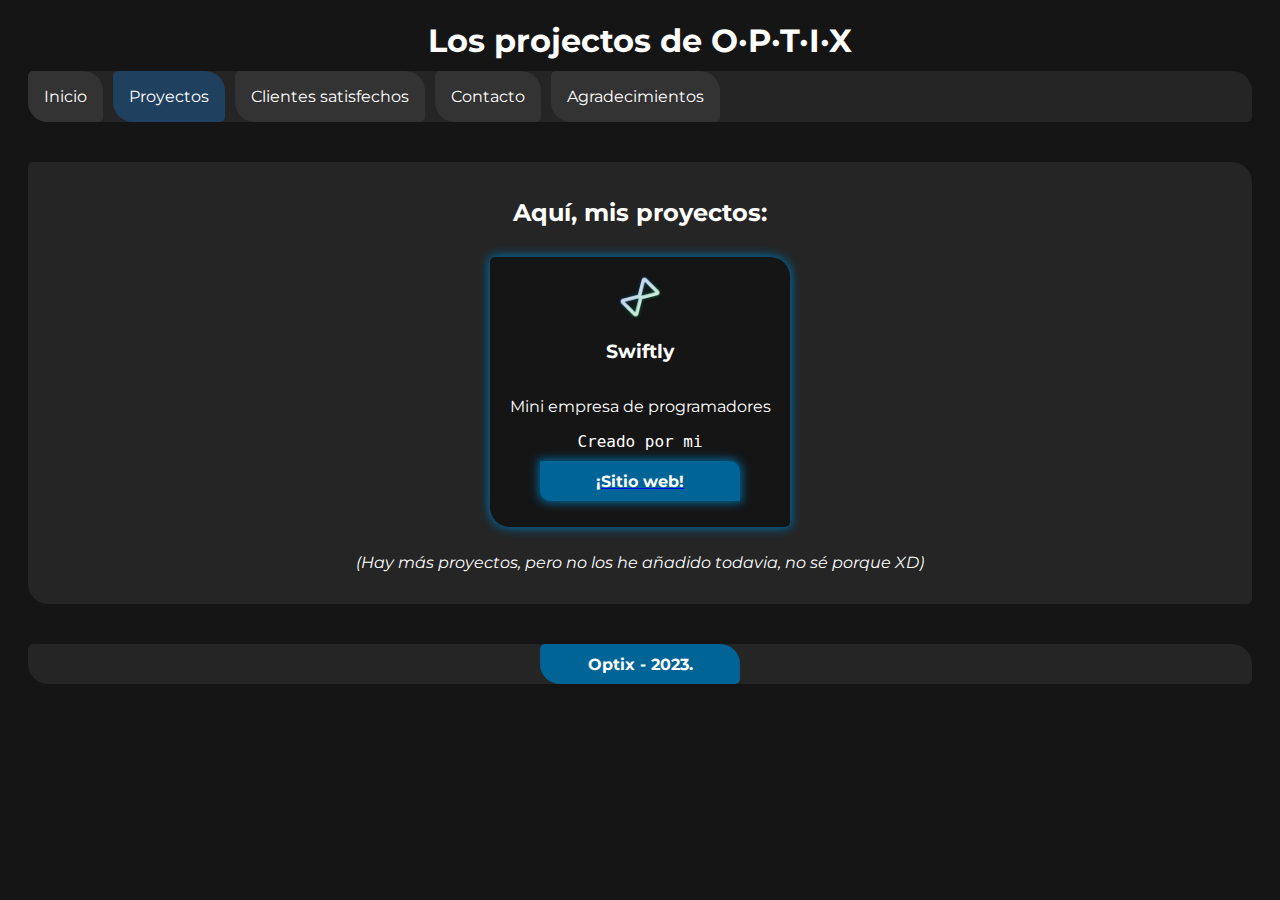
==== projects.html @ baeb0705 "xd" ====
<!DOCTYPE html>
<html>
    <head>
        <meta charset="UTF-8">
		<meta name="title" content="Mis proyectos">
		<meta name="description" content="Conoce todos los proyectos que he creado o en los que estoy involucrado.">
		<meta property="og:type" content="website">
		<meta property="og:site_name" content="Optix - Portafolio">
		<meta property="og:title" content="Mis proyectos">
		<meta property="og:description" content="Conoce todos los proyectos que he creado o en los que estoy involucrado.">
		<meta property="og:image" content="img/optixbanner.png">
		
		<meta property="twitter:card" content="summary_large_image">
		<meta property="twitter:site_name" content="Optix - Portafolio">
		<meta property="twitter:title" content="Mis proyectos">
		<meta property="twitter:description" content="Conoce todos los proyectos que he creado o en los que estoy involucrado.">
		<meta property="twitter:image" content="img/optixbanner.png">
		
        <meta name="theme-color" content="#006496">
        <meta http-equiv="X-UA-Compatible" content="IE=edge">
        <meta name="viewport" content="width=device-width, initial-scale=1.0">
        <link rel="shortcut icon" type="image/png" href="img/swiftlylogotrans.png">
        <link href="https://fonts.googleapis.com/css2?family=Montserrat&family=Ubuntu+Mono&display=swap" rel="stylesheet">
        <link rel="stylesheet" type="text/css" href="style/style.css">
        <title>Optix - Proyectos</title>
    </head>
    <header>
        <h1>Los projectos de O·P·T·I·X</h1>
    </header>
    <div class="container-1">
    <div class="nav">
        <div class="nav-item">
            <a href="index.html">Inicio</a>
        </div>
        <div class="nav-item">
            <a href="projects.html">Proyectos</a>
        </div>
        <div class="nav-item">
            <a href="customers.html">Clientes satisfechos</a>
        </div>
        <div class="nav-item">
            <a href="contact.html">Contacto</a>
        </div>
        <div class="nav-item">
            <a href="thanks.html">Agradecimientos</a>
        </div>
    </div>
    <body>
        <div class="content1-div">
            <h2>Aquí, mis proyectos:</h2>
            <div class="content1-div-item-special">
                <img src="img/swiftlylogotrans.png">
                <h3>Swiftly</h3>
                <p>Mini empresa de programadores</p>
                <code>Creado por mi</code>
                <a href="https://revo.stuxiom.com"><button class="button-primary-special">¡Sitio web!</button></a>
            </div>
            <p><i>(Hay más proyectos, pero no los he añadido todavia, no sé porque XD)</i></p>
        </div>
    </div>
    <script src="umbra-nav.js"></script>
    </body>
    <footer>
        <div class="footer-card">
            <p>Optix - 2023.</p>
        </div>
    </footer>
</html>
---- style/style.css ----
/*VARIABLES*/
  :root {
    /*Umbra variables*/
    --umbra-acento: #006496;
    --umbra-acento-hover: #1E82BA;
    
    --umbra-container-a: #151515;
    --umbra-container-a-hover: #333333;
    --umbra-container-b: #252525;
    --umbra-container-b-hover: #434343;
    --umbra-factor: #333;
    --umbra-factor-hover: #515151;
    --umbra-extra: #204060;
    --umbra-extra-hover: #3E5E7E;

    --umbra-destructive: #C81414;
    --umbra-destructive-hover: #E63232;
    --umbra-exito: #1E966E;
    --umbra-exito-hover: #3CB48C;
    --umbra-acento-sobrante: #0A325A;
    --umbra-acento-sobrante-hover: #285078;

    --umbra-anim-tranquila: all 600ms cubic-bezier(0.6, 0, 0, 1);
    --umbra-anim-rapidin: all 500ms cubic-bezier(0.79, 0.14, 0.15, 0.86);

    --umbra-curva-mecanica: 5px 20px 5px 20px;
    --umbra-curva-mecanica-small: 0px 10px 0px 10px;

    /*Configuración Umbra*/
    font-family: 'Montserrat', sans-serif;
    color: #FFF;
    background-color: var(--umbra-container-a);
  }

  button{
    font-family: 'Montserrat', sans-serif;
  }

  code{
    font-family: 'Ubuntu Mono', monospace;
  }
  
  .container-1{
    background-color: var(--umbra-container-a);
    border-radius: 20px 20px 0px 0px;
    width: 100%;
  }

  header{
    height: 40px;
    text-align: center;
  }
  
  .nav{
    background-color: var(--umbra-container-b);
    border-radius: 5px 20px 5px 20px;
    margin-top: 10px;
    margin-left: 20px;
    margin-right: 20px;
    display: flex;
    align-items: center;
    justify-content: left;
  }

  .nav-item{
    padding: 1em;
    margin-right: 10px;
    border-radius: 5px 20px 5px 20px;
    background-color: var(--umbra-factor);
    transition: var(--umbra-anim-tranquila);
  }

  .nav-item:hover{
    background-color: var(--umbra-factor-hover);
  }

  .nav-item a{
    text-decoration: none;
    color: #FFF;
  }

  .nav-item.active{
    background-color: var(--umbra-extra);
    transition: var(--umbra-anim-tranquila);
  }

  .nav-item.active:hover{
    background-color: var(--umbra-extra-hover);
  }

  .button-primary{
    border-radius: var(--umbra-curva-mecanica-small);
    border: none;
    background-color: var(--umbra-acento);
    font-weight: 700;
    font-size: 16px;
    margin-top: 10px;
    margin-bottom: 10px;
    padding: 1em;
    color: #FFF;
    width: 200px;
    height: 40px;
    display: flex;
    align-items: center;
    text-align: center;
    justify-content: center;
    transition: var(--umbra-anim-rapidin);
  }

  .button-primary a{
    text-decoration: none;
  }

  .button-primary:hover{
    cursor: pointer;
    background-color: var(--umbra-acento-hover);
  }

  .button-primary-special{
    border-radius: var(--umbra-curva-mecanica-small);
    border: none;
    background-color: var(--umbra-acento);
    font-weight: 700;
    font-size: 16px;
    margin-top: 10px;
    margin-bottom: 10px;
    padding: 1em;
    color: #FFF;
    width: 200px;
    height: 40px;
    display: flex;
    align-items: center;
    text-align: center;
    justify-content: center;
    box-shadow: 0px 0px 10px 2px var(--umbra-acento);
    transition: var(--umbra-anim-rapidin);
  }

  .button-primary-special:hover{
    cursor: pointer;
    background-color: var(--umbra-acento-hover);
    box-shadow: 0px 0px 15px 4px var(--umbra-acento-hover);
  }
  
  .content1-div{
    display: flex;
    flex-direction: column;
    padding: 1em;
    align-items: center;
    justify-content: center;
    background-color: var(--umbra-container-b);
    margin-top: 40px;
    margin-bottom: 40px;
    margin-left: 20px;
    margin-right: 20px;
    border-radius: var(--umbra-curva-mecanica);
  }

  .content1-div-item{
    background-color: var(--umbra-container-a);
    margin-top: 10px;
    margin-bottom: 10px;
    width: 300px;
    height: 250px;
    display: flex;
    flex-direction: column;
    padding-top: 10px;
    padding-bottom: 10px;
    align-items: center;
    text-align: center;
    justify-content: center;
    border-radius: var(--umbra-curva-mecanica);
    transition: var(--umbra-anim-rapidin);
  }

  .content1-div-item-special{
    background-color: var(--umbra-container-a);
    margin-top: 10px;
    margin-bottom: 10px;
    width: 300px;
    height: 250px;
    display: flex;
    flex-direction: column;
    padding-top: 10px;
    padding-bottom: 10px;
    align-items: center;
    text-align: center;
    justify-content: center;
    border-radius: var(--umbra-curva-mecanica);
    transition: var(--umbra-anim-rapidin);
    box-shadow: 0px 0px 10px 2px var(--umbra-acento);
  }

  .content1-div-item img,
  .content1-div-item-special img{
    width: 48px;
    height: 48px;
  }

  .content1-div-item:hover{
    background-color: var(--umbra-container-a-hover);
  }

  .content1-div-item-special:hover{
    background-color: var(--umbra-container-a-hover);
    box-shadow: 0px 0px 15px 4px var(--umbra-acento-hover);
  }

  footer{
    margin-bottom: 20px;
    margin-left: 20px;
    margin-right: 20px;
    border-radius: var(--umbra-curva-mecanica);
    background-color: var(--umbra-container-b);
    height: 40px;
    text-align: center;
    align-items: center;
    justify-content: center;
    display: flex;
  }

  .footer-card{
    width: 200px;
    height: 40px;
    border-radius: var(--umbra-curva-mecanica);
    background-color: var(--umbra-acento);
    align-items: center;
    justify-content: center;
    display: flex;
  }

  .footer-card p{
    font-size: 16px;
    font-weight: 700;
  }
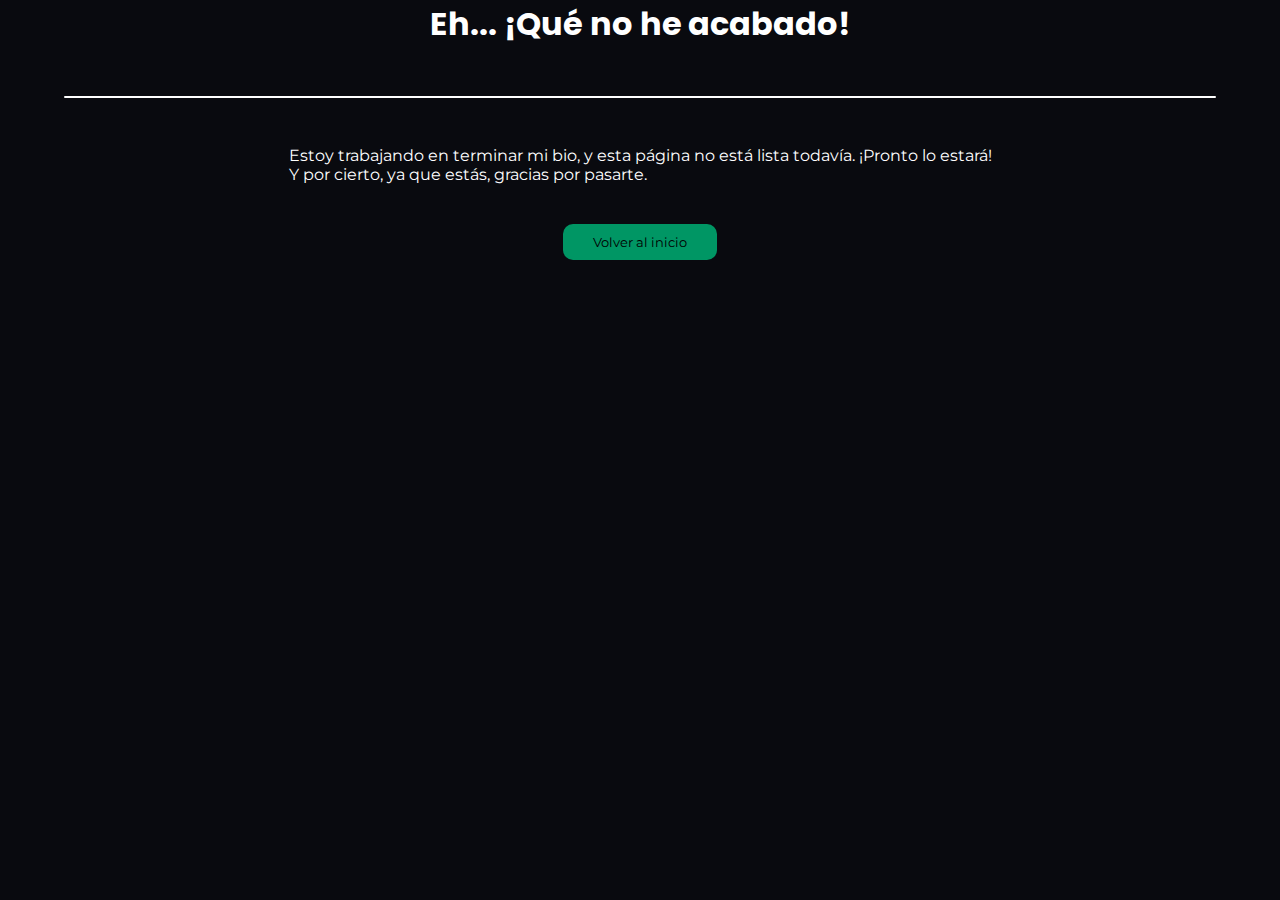
==== commit 1ee1160c: "OTRA VEZ LOS HREF" ====
--- a/projects.html
+++ b/projects.html
@@ -1,68 +1,47 @@
 <!DOCTYPE html>
 <html>
     <head>
+        <meta name="title" content="Optix">
+        <meta name="description" content="¡Buenas! Soy Optix, desarrollador, diseñador UI/UX, productor musical y editor de video. Parte de multiples proyectos, y creador de otros cuantos.">
+        <meta property="og:type" content="website">
+        <meta property="og:site_name" content="Optix">
+        <meta property="og:title" content="Optix">
+        <meta property="og:description" content="¡Buenas! Soy Optix, desarrollador, diseñador UI/UX, productor musical y editor de video. Parte de multiples proyectos, y creador de otros cuantos.">
+        <meta property="og:image" content="https://leoptix.github.io/OptixSite/img/otpox/banner.png"> <!--tengo pocos servers y no quiero alojar todo en github, asi q uso el server de un proyecto mio.-->
+        <meta name="theme-color" content="#009664">
+
+        <meta property="twitter:card" content="summary_large_image">
+        <meta property="twitter:site_name" content="website">
+        <meta property="twitter:title" content="Optix">
+        <meta property="twitter:description" content="¡Buenas! Soy Optix, desarrollador, diseñador UI/UX, productor musical y editor de video. Parte de multiples proyectos, y creador de otros cuantos.">
+        <meta property="twitter:image" content="https://leoptix.github.io/OptixSite/img/otpox/banner.png">
+
+        <meta name="viewport" content="width=device-width, initial-scale=1.0">
+        <meta name="keywords" content="optix, developer, desarrollador, programador, diseñador, frontend, bio, swiftly, inoierpa, avdanos, project leno, nebula the bot, miracleos"> <!--si trabajo en algo, puedo usarlo como keyword? supongo q si XD-->
+
         <meta charset="UTF-8">
-		<meta name="title" content="Mis proyectos">
-		<meta name="description" content="Conoce todos los proyectos que he creado o en los que estoy involucrado.">
-		<meta property="og:type" content="website">
-		<meta property="og:site_name" content="Optix - Portafolio">
-		<meta property="og:title" content="Mis proyectos">
-		<meta property="og:description" content="Conoce todos los proyectos que he creado o en los que estoy involucrado.">
-		<meta property="og:image" content="img/optixbanner.png">
-		
-		<meta property="twitter:card" content="summary_large_image">
-		<meta property="twitter:site_name" content="Optix - Portafolio">
-		<meta property="twitter:title" content="Mis proyectos">
-		<meta property="twitter:description" content="Conoce todos los proyectos que he creado o en los que estoy involucrado.">
-		<meta property="twitter:image" content="img/optixbanner.png">
-		
-        <meta name="theme-color" content="#006496">
         <meta http-equiv="X-UA-Compatible" content="IE=edge">
-        <meta name="viewport" content="width=device-width, initial-scale=1.0">
-        <link rel="shortcut icon" type="image/png" href="img/swiftlylogotrans.png">
-        <link href="https://fonts.googleapis.com/css2?family=Montserrat&family=Ubuntu+Mono&display=swap" rel="stylesheet">
-        <link rel="stylesheet" type="text/css" href="style/style.css">
-        <title>Optix - Proyectos</title>
+
+        <title>Optix</title>
+        <link rel="stylesheet" href="https://leoptix.github.io/OptixSite/ihatecss.css" type="text/css">
+        <link rel="icon" href="https://leoptix.github.io/OptixSite/img/otpox/Logotipo.png">
+        <link rel="apple-touch-icon" href="https://leoptix.github.io/OptixSite/img/otpox/Logotipo.png">
+        <title>Optix</title>
+        <!--<link rel="google-spyware" href="google.com">-->
+        <link rel="preconnect" href="https://fonts.googleapis.com">
+        <link rel="preconnect" href="https://fonts.gstatic.com" crossorigin>
+        <link href="https://fonts.googleapis.com/css2?family=Montserrat:ital,wght@0,100;0,200;0,300;0,400;0,500;0,600;0,700;0,800;0,900;1,100;1,200;1,300;1,400;1,500;1,600;1,700;1,800;1,900&family=Poppins:ital,wght@0,100;0,200;0,300;0,400;0,500;0,600;0,700;0,800;0,900;1,100;1,200;1,300;1,400;1,500;1,600;1,700;1,800;1,900&display=swap" rel="stylesheet">
     </head>
-    <header>
-        <h1>Los projectos de O·P·T·I·X</h1>
-    </header>
-    <div class="container-1">
-    <div class="nav">
-        <div class="nav-item">
-            <a href="index.html">Inicio</a>
-        </div>
-        <div class="nav-item">
-            <a href="projects.html">Proyectos</a>
-        </div>
-        <div class="nav-item">
-            <a href="customers.html">Clientes satisfechos</a>
-        </div>
-        <div class="nav-item">
-            <a href="contact.html">Contacto</a>
-        </div>
-        <div class="nav-item">
-            <a href="thanks.html">Agradecimientos</a>
-        </div>
-    </div>
     <body>
-        <div class="content1-div">
-            <h2>Aquí, mis proyectos:</h2>
-            <div class="content1-div-item-special">
-                <img src="img/swiftlylogotrans.png">
-                <h3>Swiftly</h3>
-                <p>Mini empresa de programadores</p>
-                <code>Creado por mi</code>
-                <a href="https://revo.stuxiom.com"><button class="button-primary-special">¡Sitio web!</button></a>
-            </div>
-            <p><i>(Hay más proyectos, pero no los he añadido todavia, no sé porque XD)</i></p>
-        </div>
-    </div>
-    <script src="umbra-nav.js"></script>
+        <h1>Eh... ¡Qué no he acabado!</h1>
+        <hr>
+        <p>
+            Estoy trabajando en terminar mi bio, y esta página no está lista todavía. ¡Pronto lo estará!
+            <br>
+            Y por cierto, ya que estás, gracias por pasarte.
+        </p>
+        <a href="/OptixSite/">
+            <button class="bt-prima">Volver al inicio</button>
+        </a>
     </body>
-    <footer>
-        <div class="footer-card">
-            <p>Optix - 2023.</p>
-        </div>
-    </footer>
 </html>